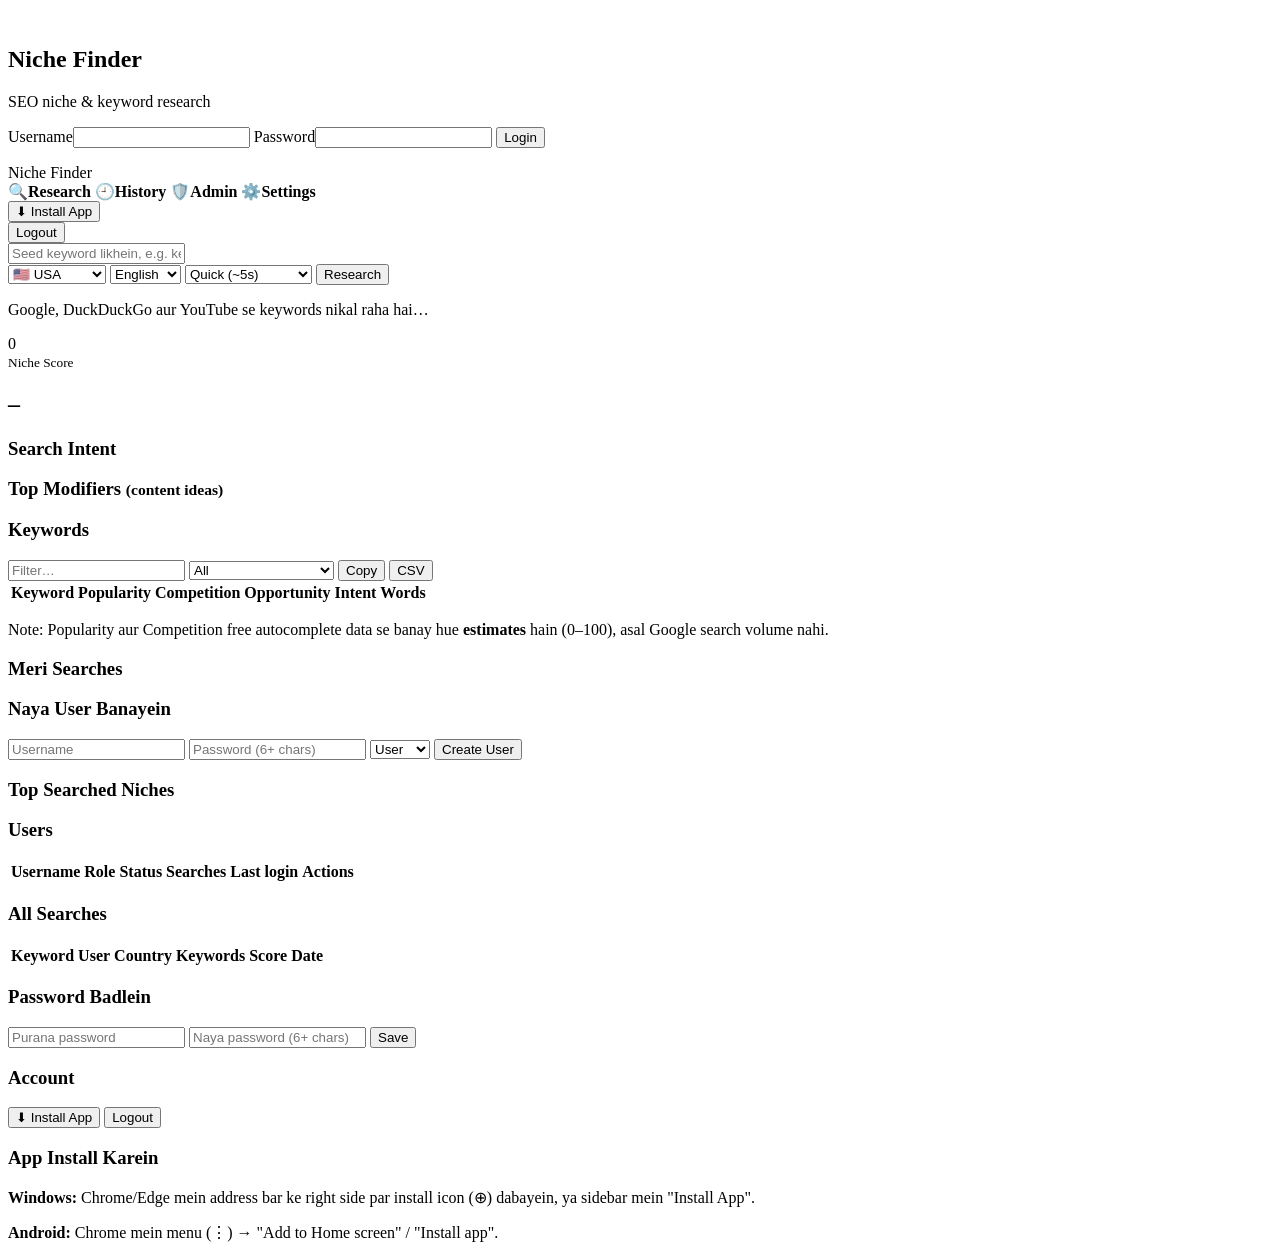
==== static/index.html @ fcaa3185 "Niche Finder: SEO niche research tool (PWA + admin panel) Co-Authored-By: Claude Opus 5.5 <noreply@a" ====
<!doctype html>
<html lang="en">
<head>
  <meta charset="utf-8">
  <meta name="viewport" content="width=device-width, initial-scale=1, viewport-fit=cover">
  <title>Niche Finder</title>
  <meta name="theme-color" content="#0f172a">
  <meta name="description" content="SEO niche & keyword research tool">
  <link rel="manifest" href="/manifest.webmanifest">
  <link rel="icon" href="/icon.svg" type="image/svg+xml">
  <link rel="apple-touch-icon" href="/icon-192.png">
  <link rel="stylesheet" href="/style.css">
</head>
<body>
  <!-- Login -->
  <section id="login-view" class="login hidden">
    <form id="login-form" class="card login-card">
      <img src="/icon.svg" alt="" class="login-logo">
      <h1>Niche Finder</h1>
      <p class="muted">SEO niche &amp; keyword research</p>
      <label>Username<input name="username" autocomplete="username" required></label>
      <label>Password<input name="password" type="password" autocomplete="current-password" required></label>
      <button class="btn primary" type="submit">Login</button>
      <p id="login-error" class="error"></p>
    </form>
  </section>

  <!-- App -->
  <div id="app" class="hidden">
    <aside class="sidebar">
      <div class="brand"><img src="/icon.svg" alt=""><span>Niche Finder</span></div>
      <nav id="nav">
        <a data-view="research" class="active"><span>🔍</span><b>Research</b></a>
        <a data-view="history"><span>🕘</span><b>History</b></a>
        <a data-view="admin" class="admin-only"><span>🛡️</span><b>Admin</b></a>
        <a data-view="settings"><span>⚙️</span><b>Settings</b></a>
      </nav>
      <div class="sidebar-foot">
        <button class="btn ghost hidden install-btn">⬇ Install App</button>
        <div class="who"><span id="who-name"></span> <small id="who-role"></small></div>
        <button id="logout-btn" class="btn ghost">Logout</button>
      </div>
    </aside>

    <main>
      <!-- Research -->
      <section id="view-research" class="view">
        <form id="research-form" class="card search">
          <input id="kw" placeholder="Seed keyword likhein, e.g. keto diet" required maxlength="80">
          <div class="search-row">
            <select id="country" title="Country">
              <option value="us">🇺🇸 USA</option><option value="pk">🇵🇰 Pakistan</option><option value="in">🇮🇳 India</option>
              <option value="gb">🇬🇧 UK</option><option value="ca">🇨🇦 Canada</option><option value="au">🇦🇺 Australia</option>
              <option value="ae">🇦🇪 UAE</option><option value="sa">🇸🇦 Saudi</option><option value="de">🇩🇪 Germany</option>
            </select>
            <select id="language" title="Language">
              <option value="en">English</option><option value="ur">Urdu</option><option value="hi">Hindi</option>
              <option value="ar">Arabic</option><option value="de">German</option><option value="es">Spanish</option>
            </select>
            <select id="depth" title="Depth">
              <option value="quick">Quick (~5s)</option><option value="deep">Deep (+YouTube)</option>
            </select>
            <button class="btn primary" type="submit" id="research-btn">Research</button>
          </div>
        </form>

        <div id="loading" class="card loading hidden"><div class="spinner"></div><p>Google, DuckDuckGo aur YouTube se keywords nikal raha hai…</p></div>
        <p id="research-error" class="error"></p>

        <div id="results" class="hidden">
          <div class="score-row">
            <div class="card score-card">
              <div class="ring" id="score-ring"><span id="niche-score">0</span></div>
              <div><small class="muted">Niche Score</small><h2 id="verdict">–</h2><small class="muted" id="meta"></small></div>
            </div>
            <div class="stats" id="stats"></div>
          </div>

          <div class="grid2">
            <div class="card"><h3>Search Intent</h3><div id="intents"></div></div>
            <div class="card"><h3>Top Modifiers <small class="muted">(content ideas)</small></h3><div id="modifiers" class="chips"></div></div>
          </div>

          <div class="card">
            <div class="table-head">
              <h3>Keywords <small class="muted" id="kw-count"></small></h3>
              <div class="filters">
                <input id="filter-text" placeholder="Filter…">
                <select id="filter-type">
                  <option value="all">All</option><option value="easy">Easy only</option><option value="questions">Questions</option>
                  <option value="longtail">Long-tail (4+ words)</option><option value="commercial">Commercial / Buying</option>
                </select>
                <button class="btn" id="copy-btn" type="button">Copy</button>
                <button class="btn" id="csv-btn" type="button">CSV</button>
              </div>
            </div>
            <div class="table-wrap">
              <table id="kw-table">
                <thead><tr>
                  <th data-sort="keyword">Keyword</th><th data-sort="popularity">Popularity</th>
                  <th data-sort="competition">Competition</th><th data-sort="opportunity">Opportunity</th>
                  <th data-sort="intent">Intent</th><th data-sort="words">Words</th>
                </tr></thead>
                <tbody></tbody>
              </table>
            </div>
            <p class="muted note">Note: Popularity aur Competition free autocomplete data se banay hue <b>estimates</b> hain (0–100), asal Google search volume nahi.</p>
          </div>
        </div>
      </section>

      <!-- History -->
      <section id="view-history" class="view hidden">
        <div class="card"><h3>Meri Searches</h3><div id="history-list" class="list"></div></div>
      </section>

      <!-- Admin -->
      <section id="view-admin" class="view hidden">
        <div class="stats" id="admin-stats"></div>
        <div class="grid2">
          <div class="card">
            <h3>Naya User Banayein</h3>
            <form id="new-user-form" class="stack">
              <input name="username" placeholder="Username" required>
              <input name="password" placeholder="Password (6+ chars)" required>
              <select name="role"><option value="user">User</option><option value="admin">Admin</option></select>
              <button class="btn primary">Create User</button>
              <p class="error" id="new-user-error"></p>
            </form>
          </div>
          <div class="card"><h3>Top Searched Niches</h3><div id="top-seeds" class="list"></div></div>
        </div>
        <div class="card"><h3>Users</h3><div class="table-wrap"><table id="users-table"><thead><tr>
          <th>Username</th><th>Role</th><th>Status</th><th>Searches</th><th>Last login</th><th>Actions</th>
        </tr></thead><tbody></tbody></table></div></div>
        <div class="card"><h3>All Searches</h3><div class="table-wrap"><table id="searches-table"><thead><tr>
          <th>Keyword</th><th>User</th><th>Country</th><th>Keywords</th><th>Score</th><th>Date</th>
        </tr></thead><tbody></tbody></table></div></div>
      </section>

      <!-- Settings -->
      <section id="view-settings" class="view hidden">
        <div class="card narrow">
          <h3>Password Badlein</h3>
          <form id="pw-form" class="stack">
            <input name="old" type="password" placeholder="Purana password" required>
            <input name="new" type="password" placeholder="Naya password (6+ chars)" required>
            <button class="btn primary">Save</button>
            <p id="pw-msg"></p>
          </form>
        </div>
        <div class="card narrow">
          <h3>Account</h3>
          <div class="stack">
            <button class="btn primary hidden install-btn">⬇ Install App</button>
            <button id="logout-btn-2" class="btn">Logout</button>
          </div>
        </div>
        <div class="card narrow">
          <h3>App Install Karein</h3>
          <p class="muted"><b>Windows:</b> Chrome/Edge mein address bar ke right side par install icon (⊕) dabayein, ya sidebar mein "Install App".</p>
          <p class="muted"><b>Android:</b> Chrome mein menu (⋮) → "Add to Home screen" / "Install app".</p>
        </div>
      </section>
    </main>
  </div>

  <div id="toast" class="toast"></div>
  <script src="/app.js"></script>
</body>
</html>
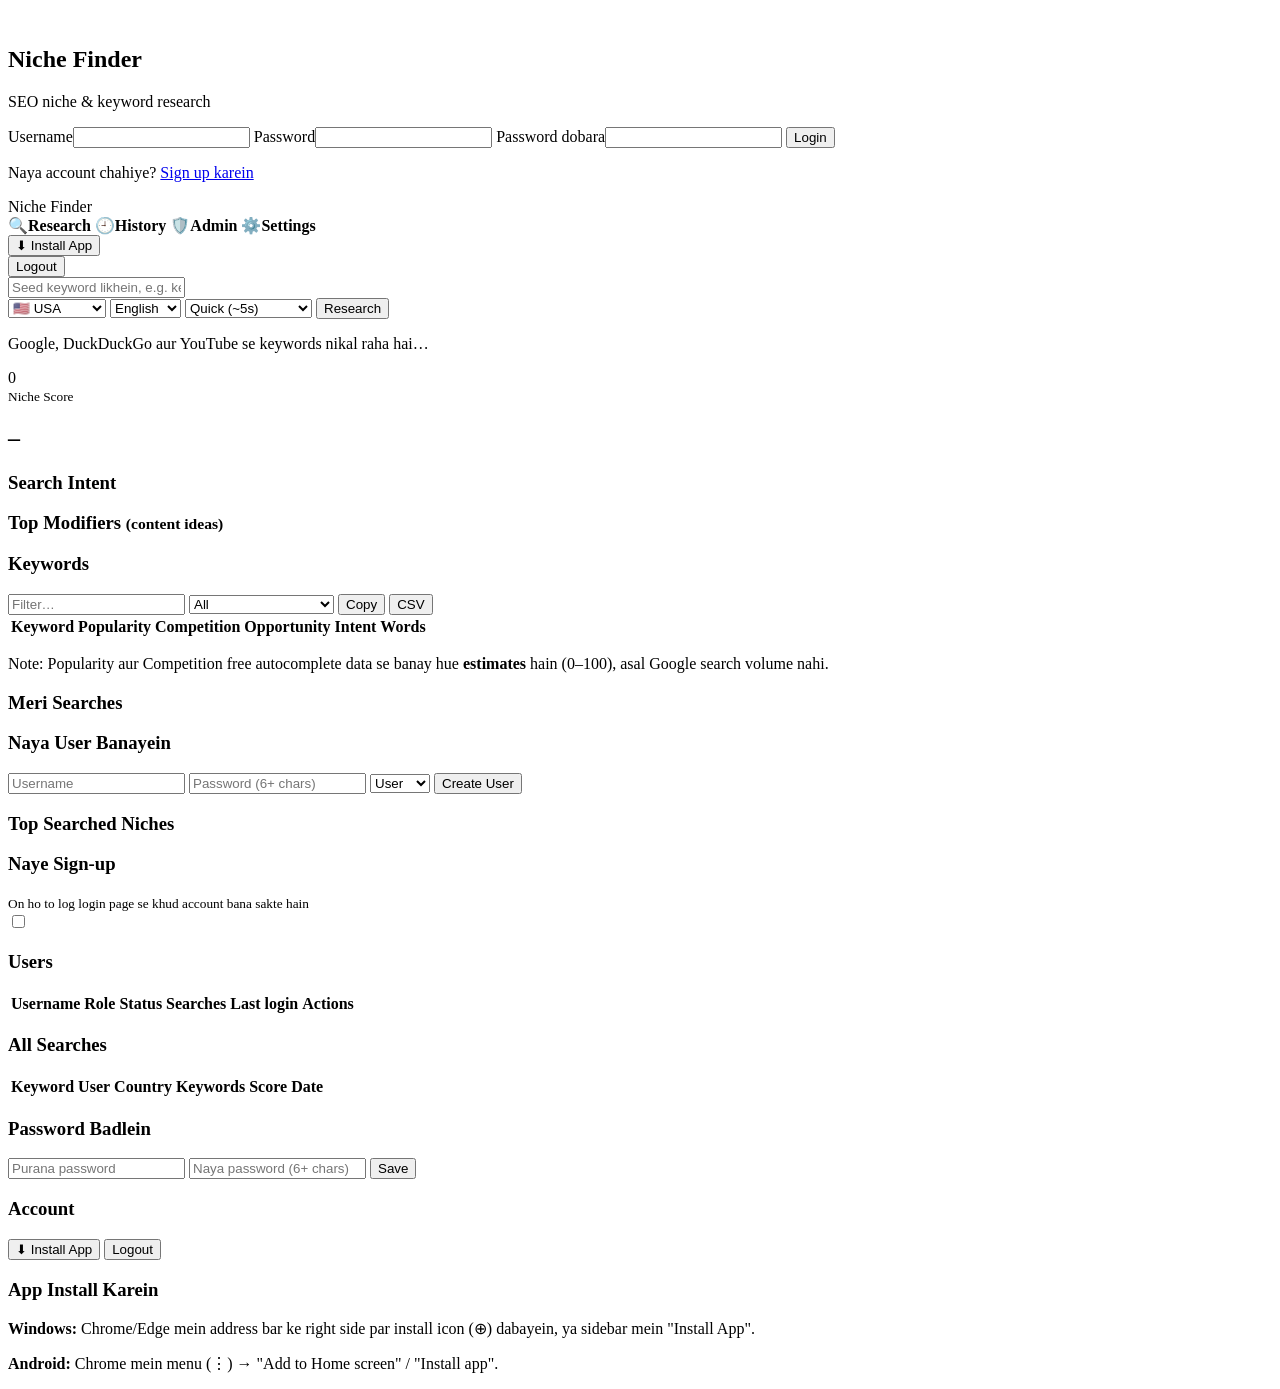
==== commit 3086ff6c: "Add public sign-up with admin on/off switch Co-Authored-By: Claude Opus 5.5 <noreply@anthropic.com>" ====
--- a/static/index.html
+++ b/static/index.html
@@ -20,8 +20,10 @@
       <p class="muted">SEO niche &amp; keyword research</p>
       <label>Username<input name="username" autocomplete="username" required></label>
       <label>Password<input name="password" type="password" autocomplete="current-password" required></label>
-      <button class="btn primary" type="submit">Login</button>
+      <label id="confirm-wrap" class="hidden">Password dobara<input name="confirm" type="password" autocomplete="new-password"></label>
+      <button class="btn primary" type="submit" id="login-submit">Login</button>
       <p id="login-error" class="error"></p>
+      <p id="signup-switch" class="muted hidden"><span id="switch-text">Naya account chahiye?</span> <a href="#" id="switch-link">Sign up karein</a></p>
     </form>
   </section>
 
@@ -130,6 +132,10 @@
           </div>
           <div class="card"><h3>Top Searched Niches</h3><div id="top-seeds" class="list"></div></div>
         </div>
+        <div class="card setting-row">
+          <div><h3>Naye Sign-up</h3><small class="muted">On ho to log login page se khud account bana sakte hain</small></div>
+          <label class="switch"><input type="checkbox" id="allow-signup"><span></span></label>
+        </div>
         <div class="card"><h3>Users</h3><div class="table-wrap"><table id="users-table"><thead><tr>
           <th>Username</th><th>Role</th><th>Status</th><th>Searches</th><th>Last login</th><th>Actions</th>
         </tr></thead><tbody></tbody></table></div></div>
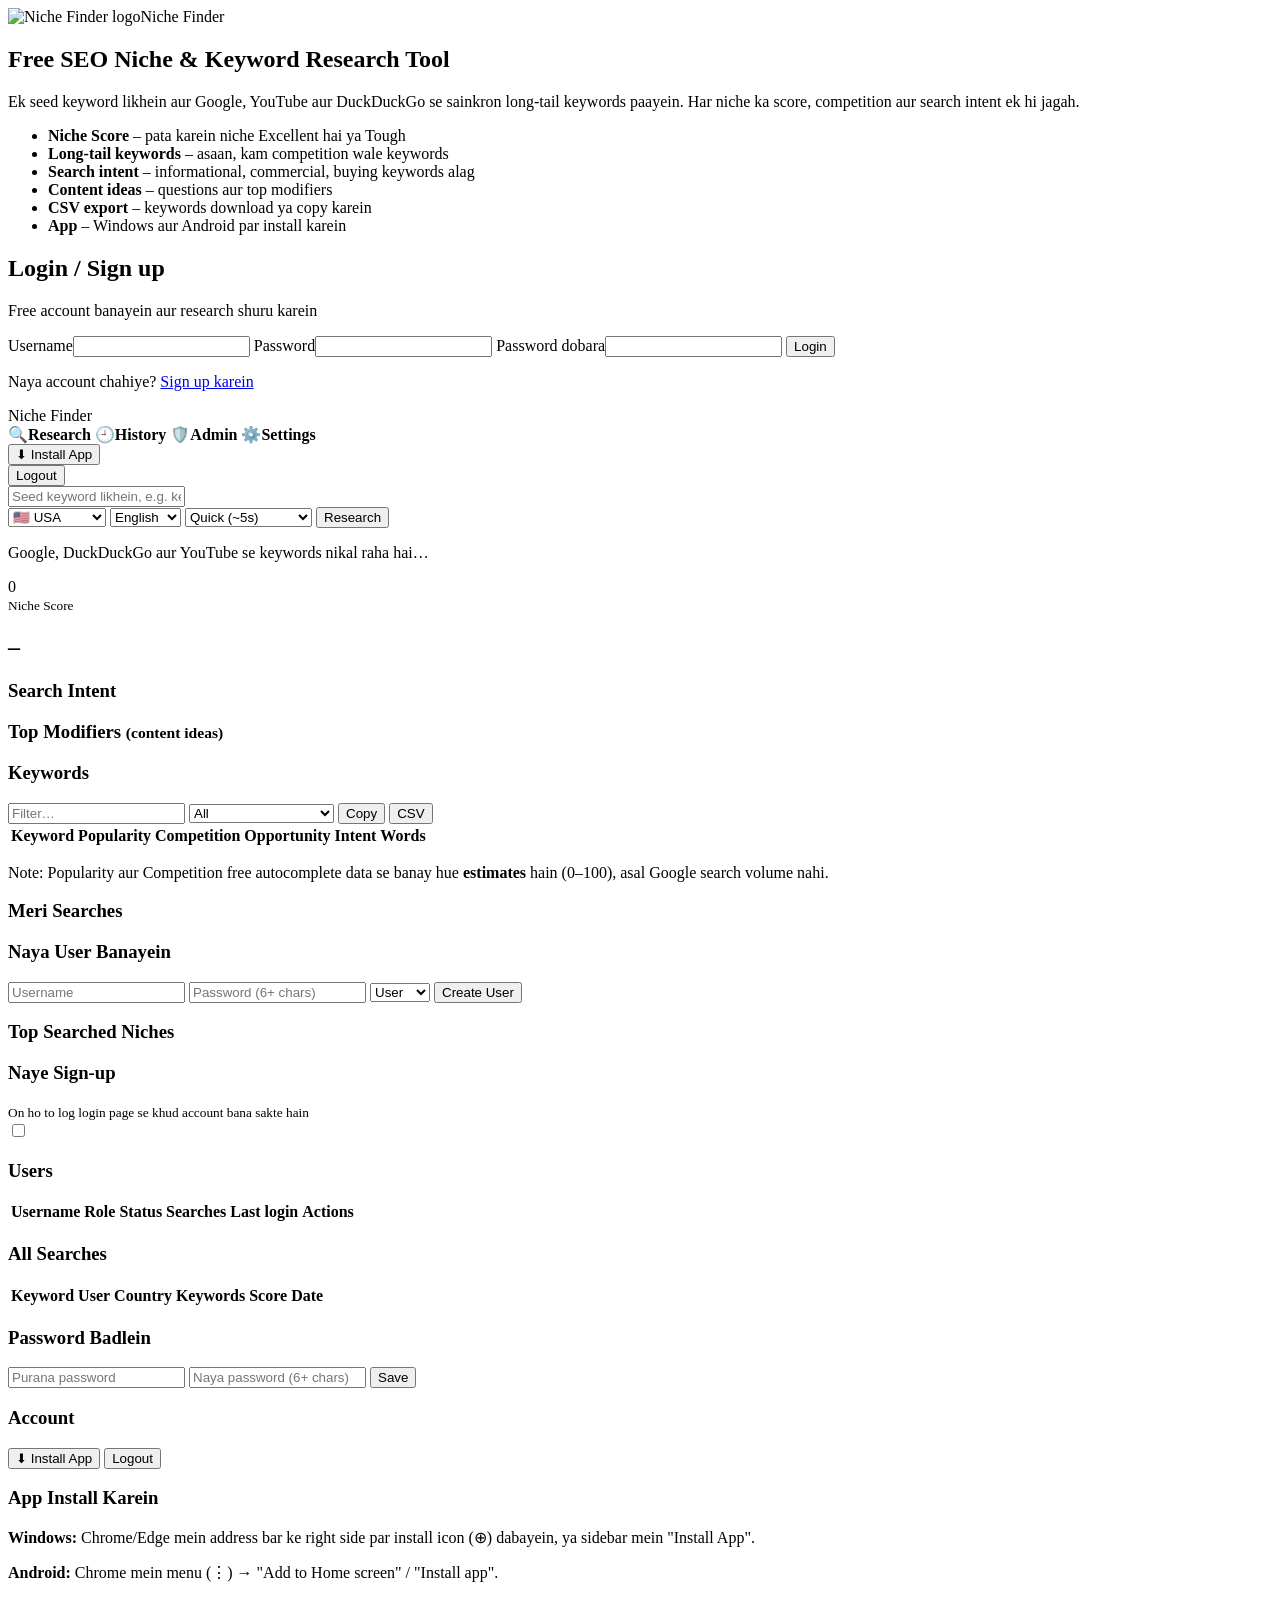
==== commit aef58ba8: "Prepare for cloud hosting and Google indexing - PORT, DATA_DIR, ADMIN_PASSWORD, SITE_URL, GOOGLE_SIT" ====
--- a/static/index.html
+++ b/static/index.html
@@ -3,9 +3,25 @@
 <head>
   <meta charset="utf-8">
   <meta name="viewport" content="width=device-width, initial-scale=1, viewport-fit=cover">
-  <title>Niche Finder</title>
+  <title>Niche Finder – Free SEO Niche &amp; Keyword Research Tool</title>
   <meta name="theme-color" content="#0f172a">
-  <meta name="description" content="SEO niche & keyword research tool">
+  <meta name="description" content="Free SEO niche and keyword research tool. Find hundreds of long-tail keywords from Google, YouTube and DuckDuckGo, with niche score, competition, opportunity and search intent.">
+  <meta name="keywords" content="niche research tool, keyword research tool, free seo tool, long tail keywords, niche finder, keyword ideas">
+  <meta name="robots" content="index, follow">
+  <link rel="canonical" href="__SITE_URL__/">
+  <meta property="og:type" content="website">
+  <meta property="og:title" content="Niche Finder – Free SEO Niche &amp; Keyword Research Tool">
+  <meta property="og:description" content="Find profitable niches and long-tail keywords with niche score, competition and search intent.">
+  <meta property="og:url" content="__SITE_URL__/">
+  <meta property="og:image" content="__SITE_URL__/icon-512.png">
+  <meta name="twitter:card" content="summary">
+  <!--GOOGLE_VERIFICATION-->
+  <script type="application/ld+json">
+  {"@context":"https://schema.org","@type":"WebApplication","name":"Niche Finder","url":"__SITE_URL__/",
+   "applicationCategory":"BusinessApplication","operatingSystem":"Windows, Android, Web",
+   "description":"Free SEO niche and keyword research tool with niche score, competition and search intent.",
+   "offers":{"@type":"Offer","price":"0","priceCurrency":"USD"}}
+  </script>
   <link rel="manifest" href="/manifest.webmanifest">
   <link rel="icon" href="/icon.svg" type="image/svg+xml">
   <link rel="apple-touch-icon" href="/icon-192.png">
@@ -13,11 +29,24 @@
 </head>
 <body>
   <!-- Login -->
-  <section id="login-view" class="login hidden">
+  <section id="login-view" class="login">
+    <div class="landing">
+      <div class="hero">
+        <div class="brand"><img src="/icon.svg" alt="Niche Finder logo"><span>Niche Finder</span></div>
+        <h1>Free SEO Niche &amp; Keyword Research Tool</h1>
+        <p class="lead">Ek seed keyword likhein aur Google, YouTube aur DuckDuckGo se sainkron long-tail keywords paayein. Har niche ka score, competition aur search intent ek hi jagah.</p>
+        <ul class="features">
+          <li><b>Niche Score</b> – pata karein niche Excellent hai ya Tough</li>
+          <li><b>Long-tail keywords</b> – asaan, kam competition wale keywords</li>
+          <li><b>Search intent</b> – informational, commercial, buying keywords alag</li>
+          <li><b>Content ideas</b> – questions aur top modifiers</li>
+          <li><b>CSV export</b> – keywords download ya copy karein</li>
+          <li><b>App</b> – Windows aur Android par install karein</li>
+        </ul>
+      </div>
     <form id="login-form" class="card login-card">
-      <img src="/icon.svg" alt="" class="login-logo">
-      <h1>Niche Finder</h1>
-      <p class="muted">SEO niche &amp; keyword research</p>
+      <h2>Login / Sign up</h2>
+      <p class="muted">Free account banayein aur research shuru karein</p>
       <label>Username<input name="username" autocomplete="username" required></label>
       <label>Password<input name="password" type="password" autocomplete="current-password" required></label>
       <label id="confirm-wrap" class="hidden">Password dobara<input name="confirm" type="password" autocomplete="new-password"></label>
@@ -25,6 +54,7 @@
       <p id="login-error" class="error"></p>
       <p id="signup-switch" class="muted hidden"><span id="switch-text">Naya account chahiye?</span> <a href="#" id="switch-link">Sign up karein</a></p>
     </form>
+    </div>
   </section>
 
   <!-- App -->
